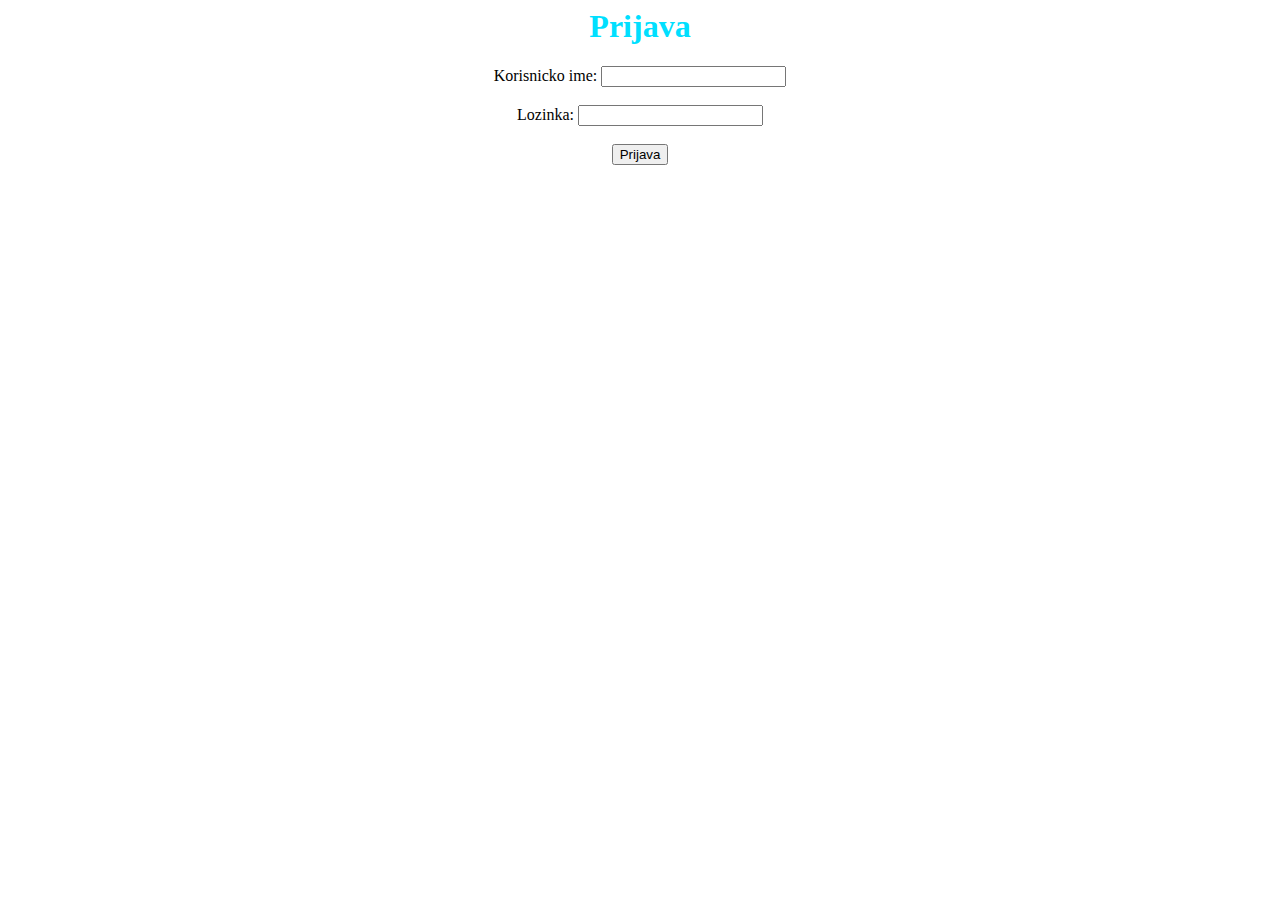
==== projekat/static/index.html @ c21eed4d "dodat pregled i izmena profila korisnika" ====
<html>

    <head>
        <meta charset="utf-8">
        <link rel="stylesheet" href="css/styles.css">
    </head>

    <body>

        <div id="mainDiv">
            <router-view></router-view>
        </div>

        <script src="js/vue.js"></script>
        <script src="js/vue-router.js"></script>
        <script src="js/axios.js"></script>
        <script src="app/login.js"></script>
        <script src="app/kategorije.js"></script>
        <script src="app/profil.js"></script>
        <script src="app/masine.js"></script>
        <script src="app/dodajMasinu.js"></script>
        <script src="app/dodajOrganizaciju.js"></script>
        <script src="app/diskovi.js"></script>
        <script src="app/dodajDisk.js"></script>
        <script src="app/dodajKategoriju.js"></script>
        <script src="app/organizacije.js"></script>
        <script src="app/app.js"></script>

    </body>

</html>
---- projekat/static/css/styles.css ----
body {
	vertical-align: middle;
	text-align: center;
}

th, td{
	min-width: 200px;
	text-align: center;
}

h1{
	color: #00dfff;
}

table {
    font-family: "Trebuchet MS", Arial, Helvetica, sans-serif;
    width: 70%;
    border-collapse: collapse;
    margin: auto;
}

td, th {
    font-size: 1em;
    border: 1px solid #98bf21;
    padding: 3px 7px 2px 7px;
}

th {
    font-size: 1.1em;
    padding-top: 5px;
    padding-bottom: 4px;
    background-color: #A7C942;
    color: #ffffff;
}

tr.alt td {
    color: #000000;
    background-color: #EAF2D3;
}

tr:hover {
	 background-color: #ffff99;
	 cursor: pointer;
}
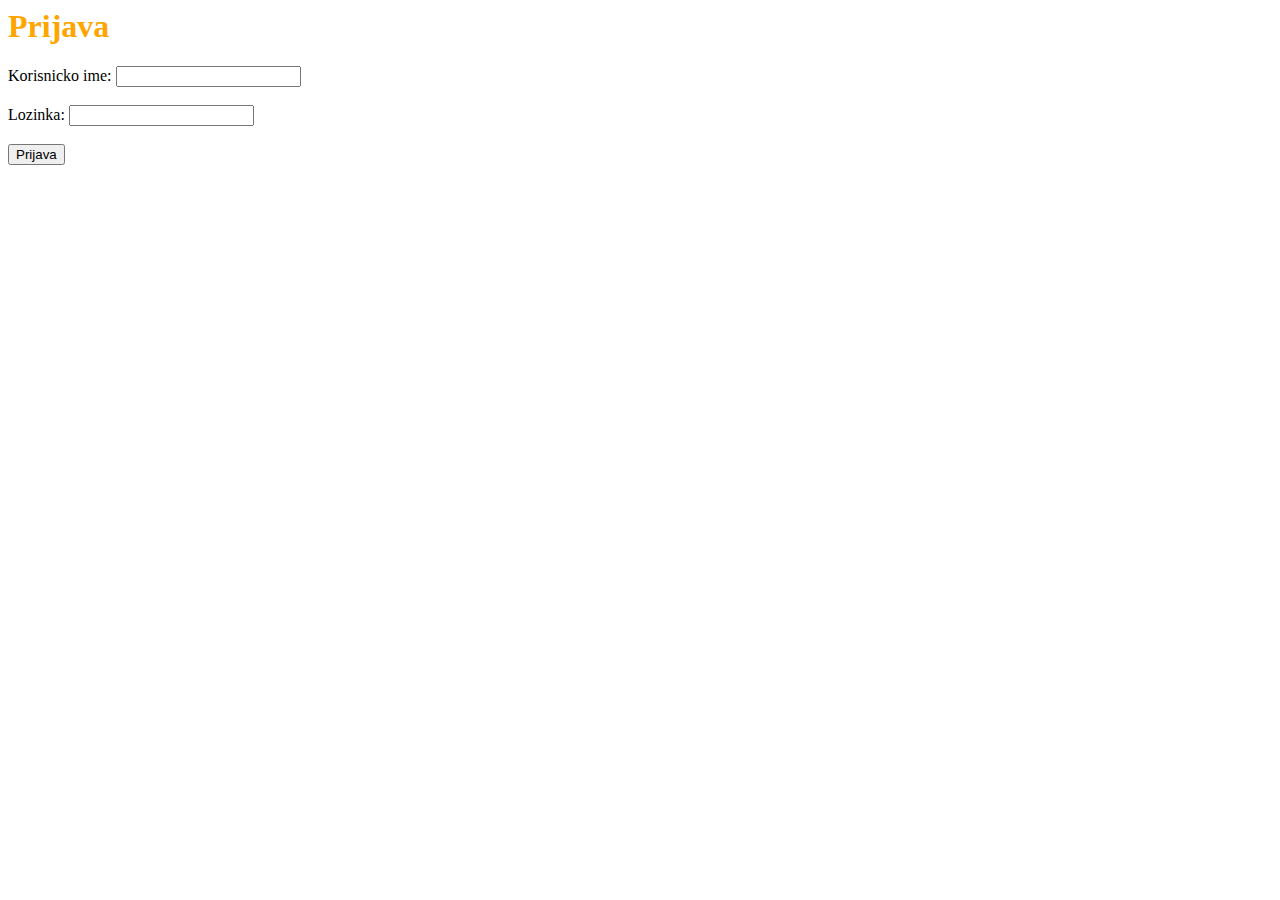
==== commit 6c3587f1: "komplletno uradjeno rukovanje korisnicima NAPOMENA: potrebno je dodatni obezbediti da se prilikom iz" ====
--- a/projekat/static/index.html
+++ b/projekat/static/index.html
@@ -24,6 +24,7 @@
         <script src="app/dodajDisk.js"></script>
         <script src="app/dodajKategoriju.js"></script>
         <script src="app/organizacije.js"></script>
+        <script src="app/korisnici.js"></script>
         <script src="app/app.js"></script>
 
     </body>
--- a/projekat/static/css/styles.css
+++ b/projekat/static/css/styles.css
@@ -1,22 +1,17 @@
-body {
-	vertical-align: middle;
-	text-align: center;
-}
-
 th, td{
 	min-width: 200px;
 	text-align: center;
 }
 
 h1{
-	color: #00dfff;
+	color: orange;
 }
 
 table {
     font-family: "Trebuchet MS", Arial, Helvetica, sans-serif;
     width: 70%;
     border-collapse: collapse;
-    margin: auto;
+
 }
 
 td, th {
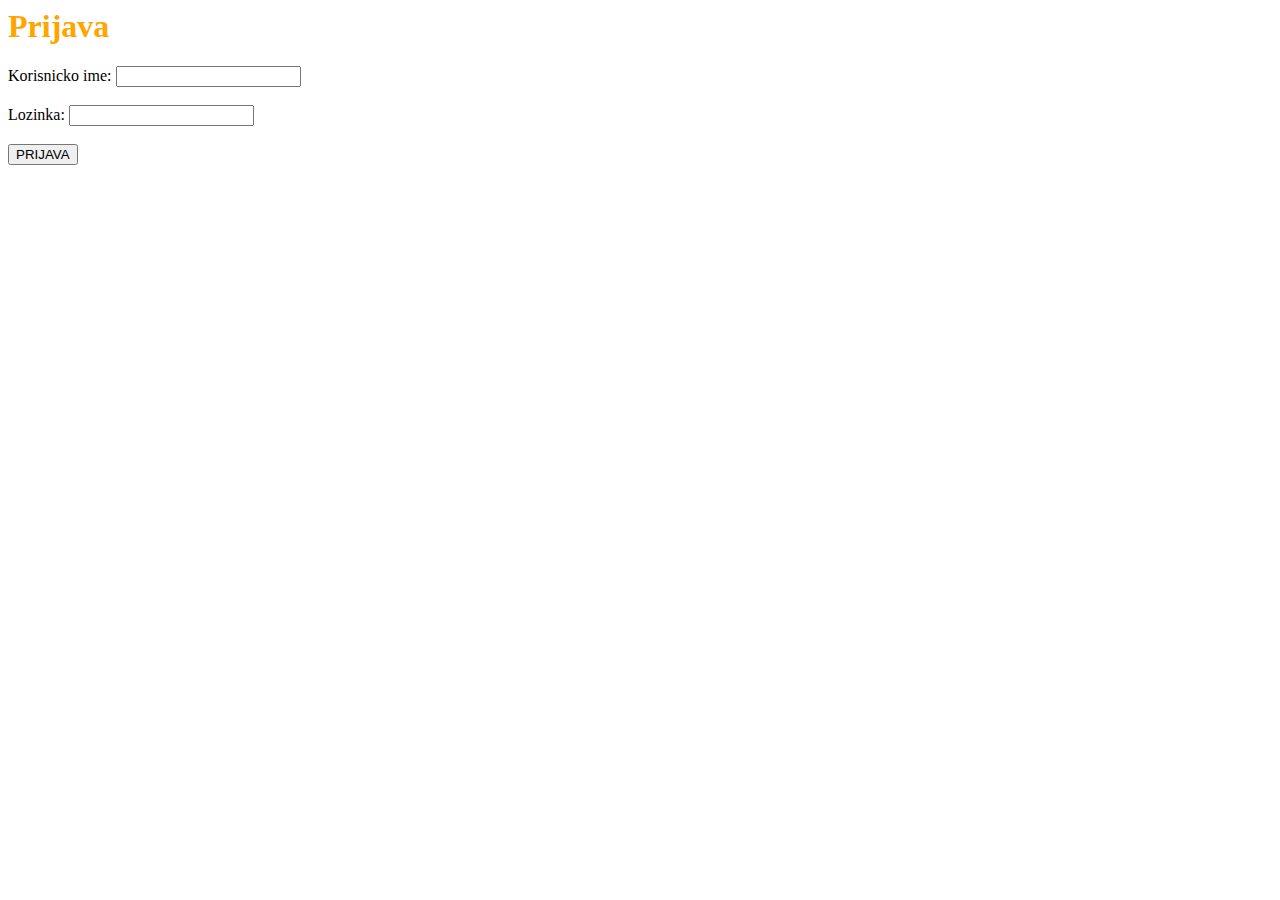
==== commit d6d6ca11: "Dodatne izmene. Blizu krajaa :D" ====
--- a/projekat/static/index.html
+++ b/projekat/static/index.html
@@ -1,8 +1,10 @@
 <html>
 
     <head>
+    
         <meta charset="utf-8">
         <link rel="stylesheet" href="css/styles.css">
+        
     </head>
 
     <body>
@@ -15,16 +17,17 @@
         <script src="js/vue-router.js"></script>
         <script src="js/axios.js"></script>
         <script src="app/login.js"></script>
+        <script src="app/profil.js"></script>
         <script src="app/kategorije.js"></script>
-        <script src="app/profil.js"></script>
+        <script src="app/dodajKategoriju.js"></script>
+        <script src="app/organizacije.js"></script>
+        <script src="app/dodajOrganizaciju.js"></script>
         <script src="app/masine.js"></script>
         <script src="app/dodajMasinu.js"></script>
-        <script src="app/dodajOrganizaciju.js"></script>
         <script src="app/diskovi.js"></script>
         <script src="app/dodajDisk.js"></script>
-        <script src="app/dodajKategoriju.js"></script>
-        <script src="app/organizacije.js"></script>
         <script src="app/korisnici.js"></script>
+        <script src="app/dodajKorisnika.js"></script>
         <script src="app/app.js"></script>
 
     </body>
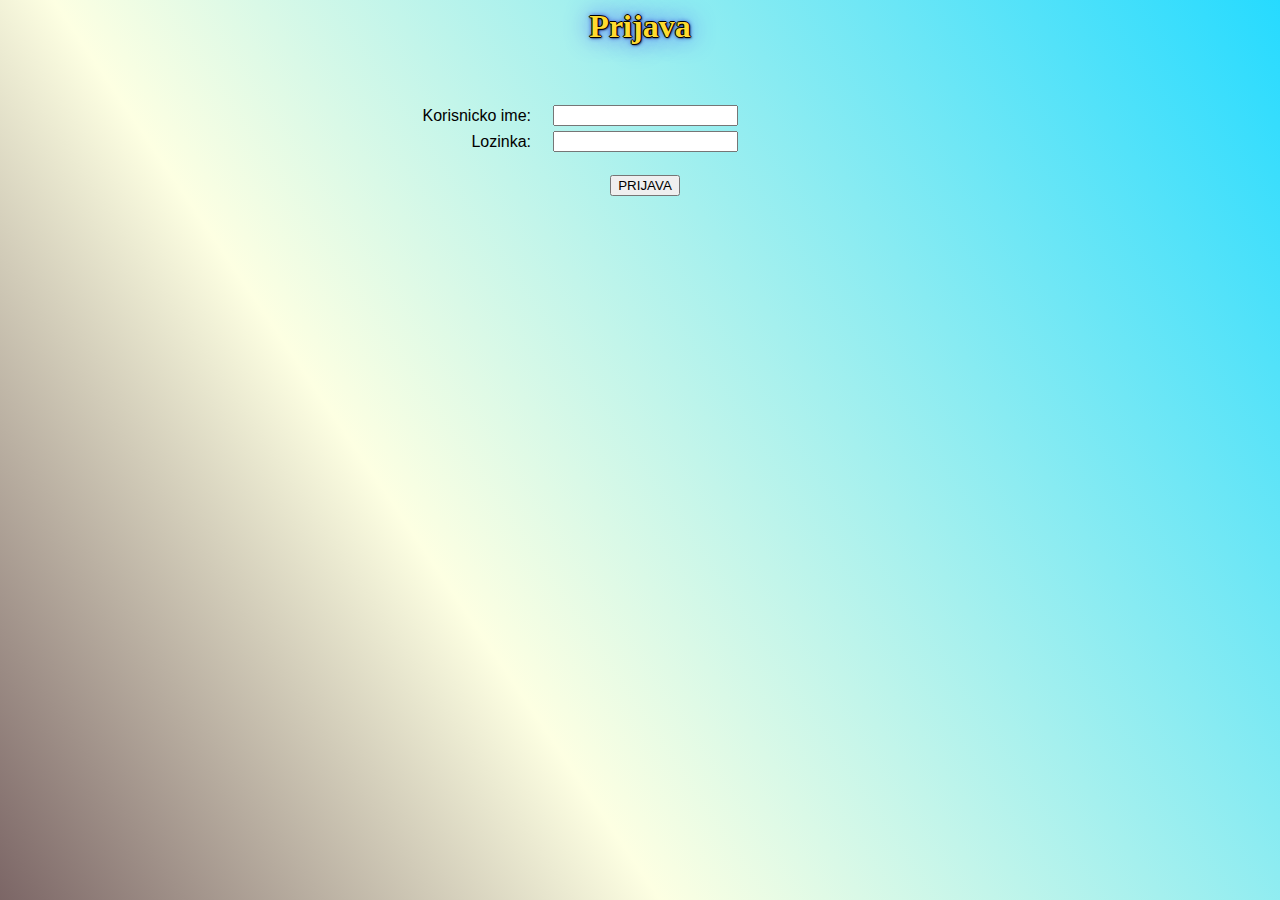
==== commit c049c2ef: "Uradjena funkcionalnost izmene organizacije od strane njenog admina." ====
--- a/projekat/static/index.html
+++ b/projekat/static/index.html
@@ -21,6 +21,7 @@
         <script src="app/kategorije.js"></script>
         <script src="app/dodajKategoriju.js"></script>
         <script src="app/organizacije.js"></script>
+        <script src="app/mojaOrganizacija.js"></script>
         <script src="app/dodajOrganizaciju.js"></script>
         <script src="app/masine.js"></script>
         <script src="app/dodajMasinu.js"></script>
--- a/projekat/static/css/styles.css
+++ b/projekat/static/css/styles.css
@@ -1,42 +1,458 @@
+/*-------------------------Prikaz-------------------------*/
+
+body {
+	background: rgb(33,36,0);
+	background: linear-gradient(56deg, rgba(36,0,0,0.599362779291404) 0%, rgba(252,255,214,0.7) 35%, rgba(0,212,255,0.85) 100%);
+}
+
+div.main {
+	width: 100%;
+	height: 100%;
+	
+	margin: 2%;
+	margin-left: 0%;
+	margin-bottom: 1%;
+	
+	border-top: 2px inset lightgreen;
+	border-left: 2px inset lightgreen;
+	border-bottom: 2px outset green;
+	border-right: 2px outset green;
+	
+	background-color: rgba(208,255,204,0.4);
+}
+
+div.left {
+	float: left;
+	
+	width: 60%;
+	height: 100%;
+	
+	margin: 1.5%;
+	margin-right: 0%;
+	
+	overflow: auto;
+}
+
+div.right {
+	float: right;
+	
+	width: 35%;
+	height: 100%;
+
+	margin: 1.5%;
+	margin-left: 0%;
+}
+
+div.right table {
+	margin: auto;
+}
+
+div.right table .left {
+	text-align: right;
+}
+
+.right_menu {
+	width: 100%;
+	border: 3px inset #d2ff80;
+	background-color: rgba(234,255,232,0.4);	
+}
+
+.right_menu > tr {
+	border: 3px outset #ffff80;	
+}
+
+.right_menu td, th {
+	border: none;
+}
+
+/*---------------------------Izmena---------------------------*/
+
+.izmena {
+	width: 50%;
+	height: 75%;
+	
+	margin: auto;
+	
+	border-top: 2px inset lightgreen;
+	border-left: 2px inset lightgreen;
+	border-bottom: 2px outset green;
+	border-right: 2px outset green;
+	
+	background-color: rgba(208,255,204,0.4);
+
+	text-align: center;
+}
+
+.izmena > button {
+	margin-top: 25%;
+}
+
+.izmena table {
+	margin: auto;
+	margin-top: 5%;
+}
+
+.izmena td {
+	border: none;		
+	min-width: 200px;
+}
+
+.izmena td.left {
+	text-align: right;
+}
+
+.izmena td.right {
+	text-align: left;
+}
+
+/*---------------------------Dodavanje---------------------------*/
+
+.dodavanje div {
+	width: 50%;
+	height: 75%;
+	
+	margin: 2%;
+	margin-left: 25%;
+	margin-right: 25%;
+	
+	border-top: 2px inset lightgreen;
+	border-left: 2px inset lightgreen;
+	border-bottom: 2px outset green;
+	border-right: 2px outset green;
+	
+	background-color: rgba(208,255,204,0.4);
+
+	text-align: center;
+}
+
+.dodavanje table {
+	margin: auto;
+	margin-top: 12.5%;
+	margin-bottom: 12.5%;
+	border-style: none;
+}
+
+.dodavanje td {
+	border: none;		
+	min-width: 200px;
+}
+
+.dodavanje td.left {
+	text-align: right;
+}
+
+.dodavanje td.right {
+	text-align: left;
+}
+
+/*---------------------------Generalno---------------------------*/
+
+
+h1{
+	color: #ffdb2f;
+  	text-shadow: -1px 0 black, 0 1px black, 1px 0 black, 0 -1px black, 1px 1px 2px black, 0 0 25px #3737ff, 0 0 5px #0000b3;
+	text-align: center;
+}
+
 th, td{
-	min-width: 200px;
-	text-align: center;
-}
-
-h1{
-	color: orange;
+	min-width: 150px;
+	text-align: center;
 }
 
 table {
-    font-family: "Trebuchet MS", Arial, Helvetica, sans-serif;
-    width: 70%;
+	font-family: "Trebuchet MS", Arial, Helvetica, sans-serif;
     border-collapse: collapse;
-
-}
-
-td, th {
-    font-size: 1em;
+}
+
+table.data {
+	width: 100%;
+	text-align: center;
+	margin: auto;
+}
+
+table.data tr {
+	background-color: white;
+}
+
+table.data tr:hover{
+	background-color: #ffff99;
+	cursor: pointer;
+}
+
+th, td{
+	font-size: 1em;
     border: 1px solid #98bf21;
     padding: 3px 7px 2px 7px;
 }
 
-th {
-    font-size: 1.1em;
+th{
+	font-size: 1.1em;
     padding-top: 5px;
     padding-bottom: 4px;
-    background-color: #A7C942;
+    background-color: #7ddf6c;
     color: #ffffff;
 }
 
-tr.alt td {
-    color: #000000;
-    background-color: #EAF2D3;
-}
-
-tr:hover {
-	 background-color: #ffff99;
-	 cursor: pointer;
-}
-
-
-
+input, select, textarea{
+	/*position: absolute;
+	left: 150px;*/
+}
+
+/*-------------------------Login-------------------------*/
+
+.login {
+	text-align: center;
+	margin: auto;
+	width: 50%;
+}
+
+.login h1 {
+	text-align: center;
+}
+
+.login table {
+	margin: auto;
+	border-style: none;
+}
+
+.login td {
+	border: none;		
+	min-width: 200px;
+}
+
+.login td.left {
+	text-align: right;
+}
+
+/*-------------------------Profil-------------------------*/
+
+.profil {
+	text-align: center;
+	margin: auto;
+	width: 50%;
+}
+
+.profil h1 {
+	text-align: center;
+}
+
+.profil table {
+	margin: auto;
+	border-style: none;
+}
+
+.profil td {
+	border: none;		
+	min-width: 200px;
+}
+
+.profil td.left {
+	text-align: left;
+}
+
+.profil td.right {
+	text-align: right;
+}
+
+/*-------------------------Masine-------------------------*/
+
+.masine {
+	height: 100%;
+}
+
+.masine table.data {
+	margin: auto;
+}
+
+.mesecni_racun {
+	width: 75%;
+	height: 75%;
+	
+	margin: 2%;
+	margin-left: 12.5%;
+	margin-right: 12.5%;
+	
+	border-top: 2px inset lightgreen;
+	border-left: 2px inset lightgreen;
+	border-bottom: 2px outset green;
+	border-right: 2px outset green;
+	
+	background-color: rgba(208,255,204,0.4);
+
+	text-align: center;
+}
+
+.mesecni_racun .top {
+	width: 75%;
+	height: 70%;
+	
+	margin: 2%;
+	margin-left: 12.5%;
+	margin-right: 12.5%;
+	
+	text-align: center;
+	
+	overflow: auto;
+}
+
+.mesecni_racun .bottom {
+	height: 25%;
+	
+	margin: 2%;
+	text-align: center;
+}
+
+.mesecni_racun table {
+	width: 100%;
+}
+
+.izmena_masine {
+	width: 96%;
+	height: 75%;
+	
+	margin: 2%;
+	
+	border-top: 2px inset lightgreen;
+	border-left: 2px inset lightgreen;
+	border-bottom: 2px outset green;
+	border-right: 2px outset green;
+	
+	background-color: rgba(208,255,204,0.4);
+
+	text-align: center;
+}
+
+.izmena_masine .izmena_ui {
+	float: left;
+	
+	width: 46%;
+	height: 100%;
+	
+	margin: 2%;
+}
+
+.izmena_masine .izmena_ui > button {
+	margin-top: 20%;
+}
+
+.izmena_masine .aktivnosti {
+	float: right;
+	
+	width: 46%;
+	height: 100%;
+
+	margin: 2%;
+	margin-top: 0%;
+	margin-left: 0%;
+}
+
+.izmena_masine .aktivnosti table {
+	margin: auto;
+}
+
+.izmena_masine .aktivnosti tr {
+	background-color: white;
+}
+
+.izmena_masine .aktivnosti td {
+	font-size: 1em;
+    border: 1px solid #98bf21;
+    padding: 3px 7px 2px 7px;
+}
+
+.izmena_masine td {
+	border: none;		
+	min-width: 200px;
+}
+
+.izmena_masine td.left {
+	text-align: right;
+}
+
+.izmena_masine td.right {
+	text-align: left;
+}
+
+.izmena_masine .aktivnosti > div {
+	height: 40%;
+	margin: 2%;
+	overflow: auto;
+}
+
+/*-------------------------Organizacije-------------------------*/
+
+.izmena_organizacije {
+	width: 96%;
+	height: 75%;
+	
+	margin: 2%;
+	
+	border-top: 2px inset lightgreen;
+	border-left: 2px inset lightgreen;
+	border-bottom: 2px outset green;
+	border-right: 2px outset green;
+	
+	background-color: rgba(208,255,204,0.4);
+
+	text-align: center;
+}
+
+.izmena_organizacije .izmena_ui {
+	float: left;
+	
+	width: 46%;
+	height: 100%;
+	
+	margin: 2%;
+}
+
+.izmena_organizacije .izmena_ui textarea {
+	min-height: 50px;
+	min-width: 100px;
+	max-height: 200px;
+	max-width: 200px;
+}
+
+.izmena_organizacije .tabele {
+	float: right;
+	
+	width: 46%;
+	height: 100%;
+
+	margin: 2%;
+	margin-top: 0%;
+	margin-left: 0%;
+}
+
+.izmena_organizacije .tabele table {
+	margin: auto;
+}
+
+.izmena_organizacije .tabele tr {
+	background-color: white;
+}
+
+.izmena_organizacije .tabele td {
+	font-size: 1em;
+    border: 1px solid #98bf21;
+    padding: 3px 7px 2px 7px;
+}
+
+.izmena_organizacije td {
+	border: none;		
+	min-width: 200px;
+}
+
+.izmena_organizacije td.left {
+	text-align: right;
+}
+
+.izmena_organizacije td.right {
+	text-align: left;
+}
+
+.izmena_masine .tabele > div {
+	height: 20%;
+	margin: 2%;
+	overflow: auto;
+}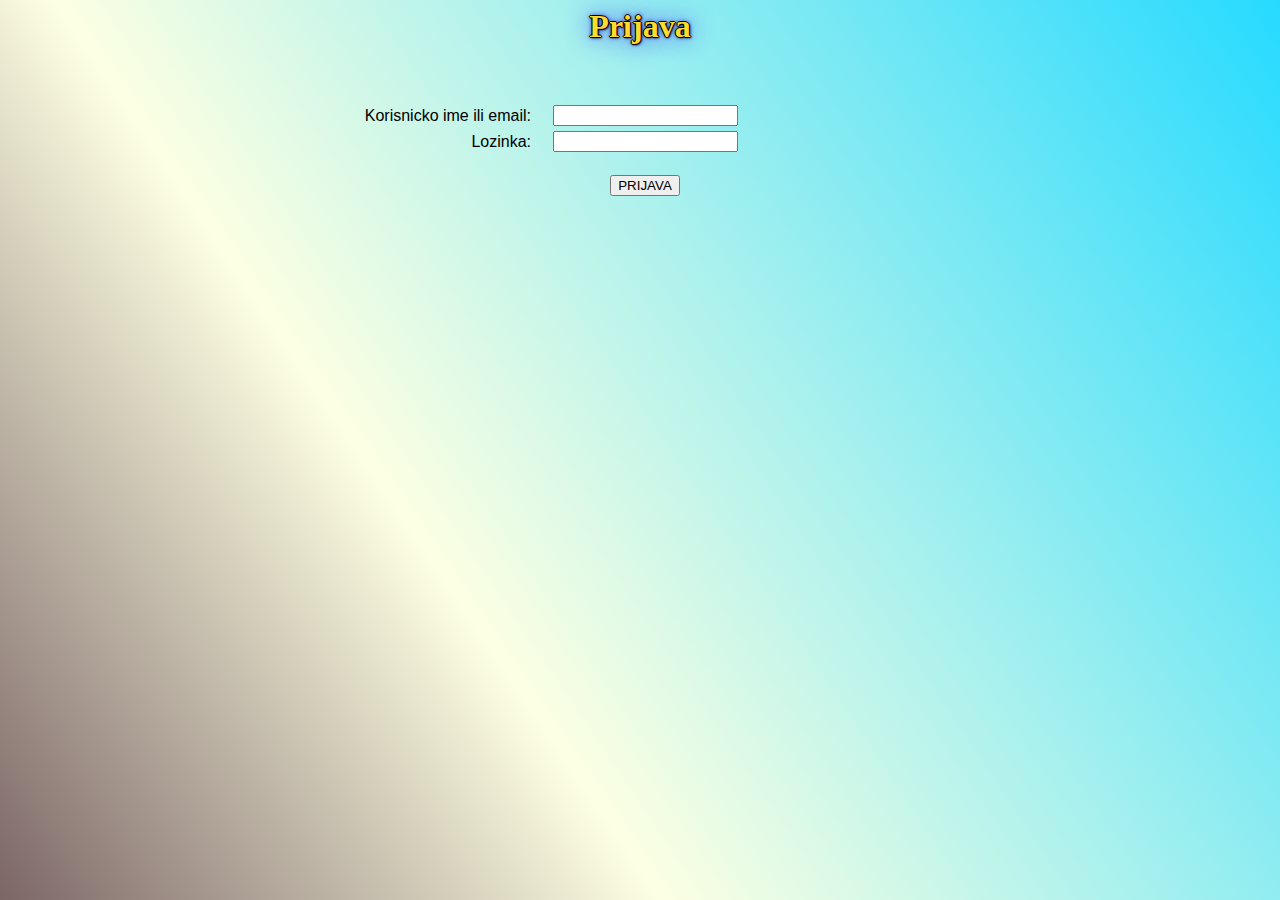
==== commit 8ef03a02: "Detaljno pregledan projekat i testiran. Uklonjen nepotreban kod i sitne greske." ====
--- a/projekat/static/index.html
+++ b/projekat/static/index.html
@@ -2,6 +2,7 @@
 
     <head>
     
+       	<title>aplikacija</title>
         <meta charset="utf-8">
         <link rel="stylesheet" href="css/styles.css">
         
@@ -23,12 +24,12 @@
         <script src="app/organizacije.js"></script>
         <script src="app/mojaOrganizacija.js"></script>
         <script src="app/dodajOrganizaciju.js"></script>
+        <script src="app/korisnici.js"></script>
+        <script src="app/dodajKorisnika.js"></script>
         <script src="app/masine.js"></script>
         <script src="app/dodajMasinu.js"></script>
         <script src="app/diskovi.js"></script>
         <script src="app/dodajDisk.js"></script>
-        <script src="app/korisnici.js"></script>
-        <script src="app/dodajKorisnika.js"></script>
         <script src="app/app.js"></script>
 
     </body>
--- a/projekat/static/css/styles.css
+++ b/projekat/static/css/styles.css
@@ -1,4 +1,19 @@
 /*-------------------------Prikaz-------------------------*/
+
+select{
+	min-width: 100px;
+}
+
+select.pretraga{
+	width: 150px;
+}
+
+textarea{
+	max-width: 200px;
+	max-height: 100px;
+	min-width: 100px;
+	min-height: 50px;
+}
 
 body {
 	background: rgb(33,36,0);
@@ -147,6 +162,10 @@
 
 /*---------------------------Generalno---------------------------*/
 
+img {
+	max-width: 150px;
+	max-height: 150px;
+}
 
 h1{
 	color: #ffdb2f;
@@ -332,7 +351,7 @@
 }
 
 .izmena_masine .izmena_ui > button {
-	margin-top: 20%;
+	margin-top: 0%;
 }
 
 .izmena_masine .aktivnosti {
